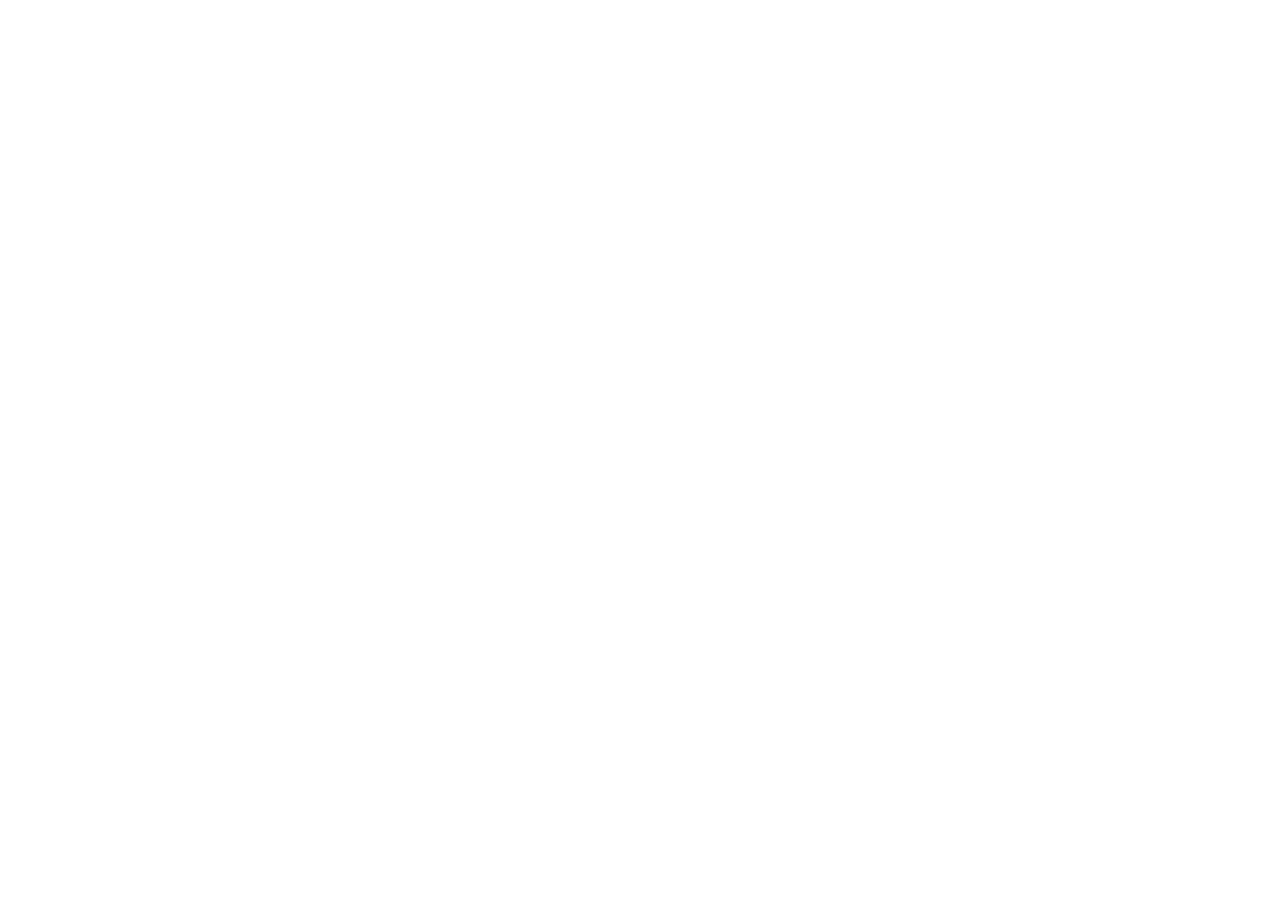
==== CSS_Challenge01/index.html @ 1a9396fc "first commit" ====
<!DOCTYPE html>
<html lang="en">
<head>
    <meta charset="UTF-8">
    <meta name="viewport" content="width=device-width, initial-scale=1.0">
    <link rel="stylesheet" href="./styles/styles.css">
    <title>Challenge1</title>
</head>
<body>
    
</body>
</html>
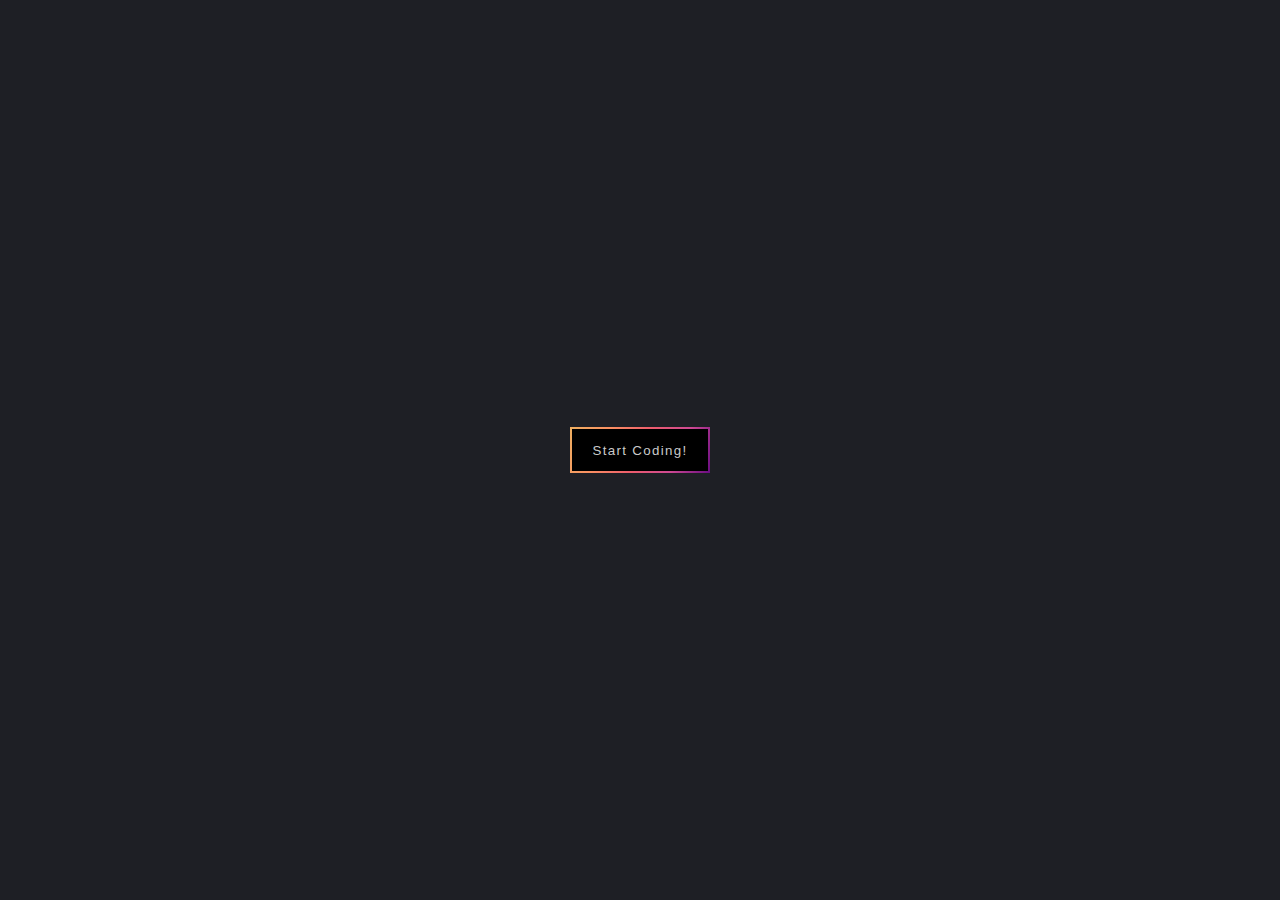
==== commit 55909478: "first css challenge" ====
--- a/CSS_Challenge01/index.html
+++ b/CSS_Challenge01/index.html
@@ -3,10 +3,15 @@
 <head>
     <meta charset="UTF-8">
     <meta name="viewport" content="width=device-width, initial-scale=1.0">
+    <link rel="icon" href="./pics/css favicon.png">
     <link rel="stylesheet" href="./styles/styles.css">
-    <title>Challenge1</title>
+    <title>Colorful Button</title>
 </head>
 <body>
-    
+    <div class="container">
+        <div class="button-border">
+            <button class="btn" type="button">Start Coding!</button>
+        </div>
+    </div>
 </body>
 </html>--- a/CSS_Challenge01/styles/styles.css
+++ b/CSS_Challenge01/styles/styles.css
@@ -0,0 +1,44 @@
+*{
+    padding: 0;
+    margin: 0;
+    box-sizing: border-box;
+}
+
+body{
+    background-color: #1E1F25;
+    font-family: Verdana, Geneva, Tahoma, sans-serif;
+}
+
+.container{
+    height: 100dvh;
+    display: flex;
+    justify-content: center;
+    align-items: center;
+}
+
+.button-border{
+    background: linear-gradient(115deg, #eeaf61, #fb9062, #ee5d6c, #ce4993, #6a0d83);
+    padding: 2px;
+}
+
+.btn{
+    background-color: #000;
+    color: #cbcbcb;
+    border: none;
+    padding: 1em 1.5em;
+    font-family: inherit;
+    letter-spacing: .1em;
+}
+
+.button-border:hover .btn{
+    
+    color: #fff;
+    padding: 1.1em 1.6em;
+}
+
+.button-border:hover{
+    background: linear-gradient(230deg, #eeaf61, #fb9062, #ee5d6c, #ce4993, #6a0d83);
+}
+
+
+
